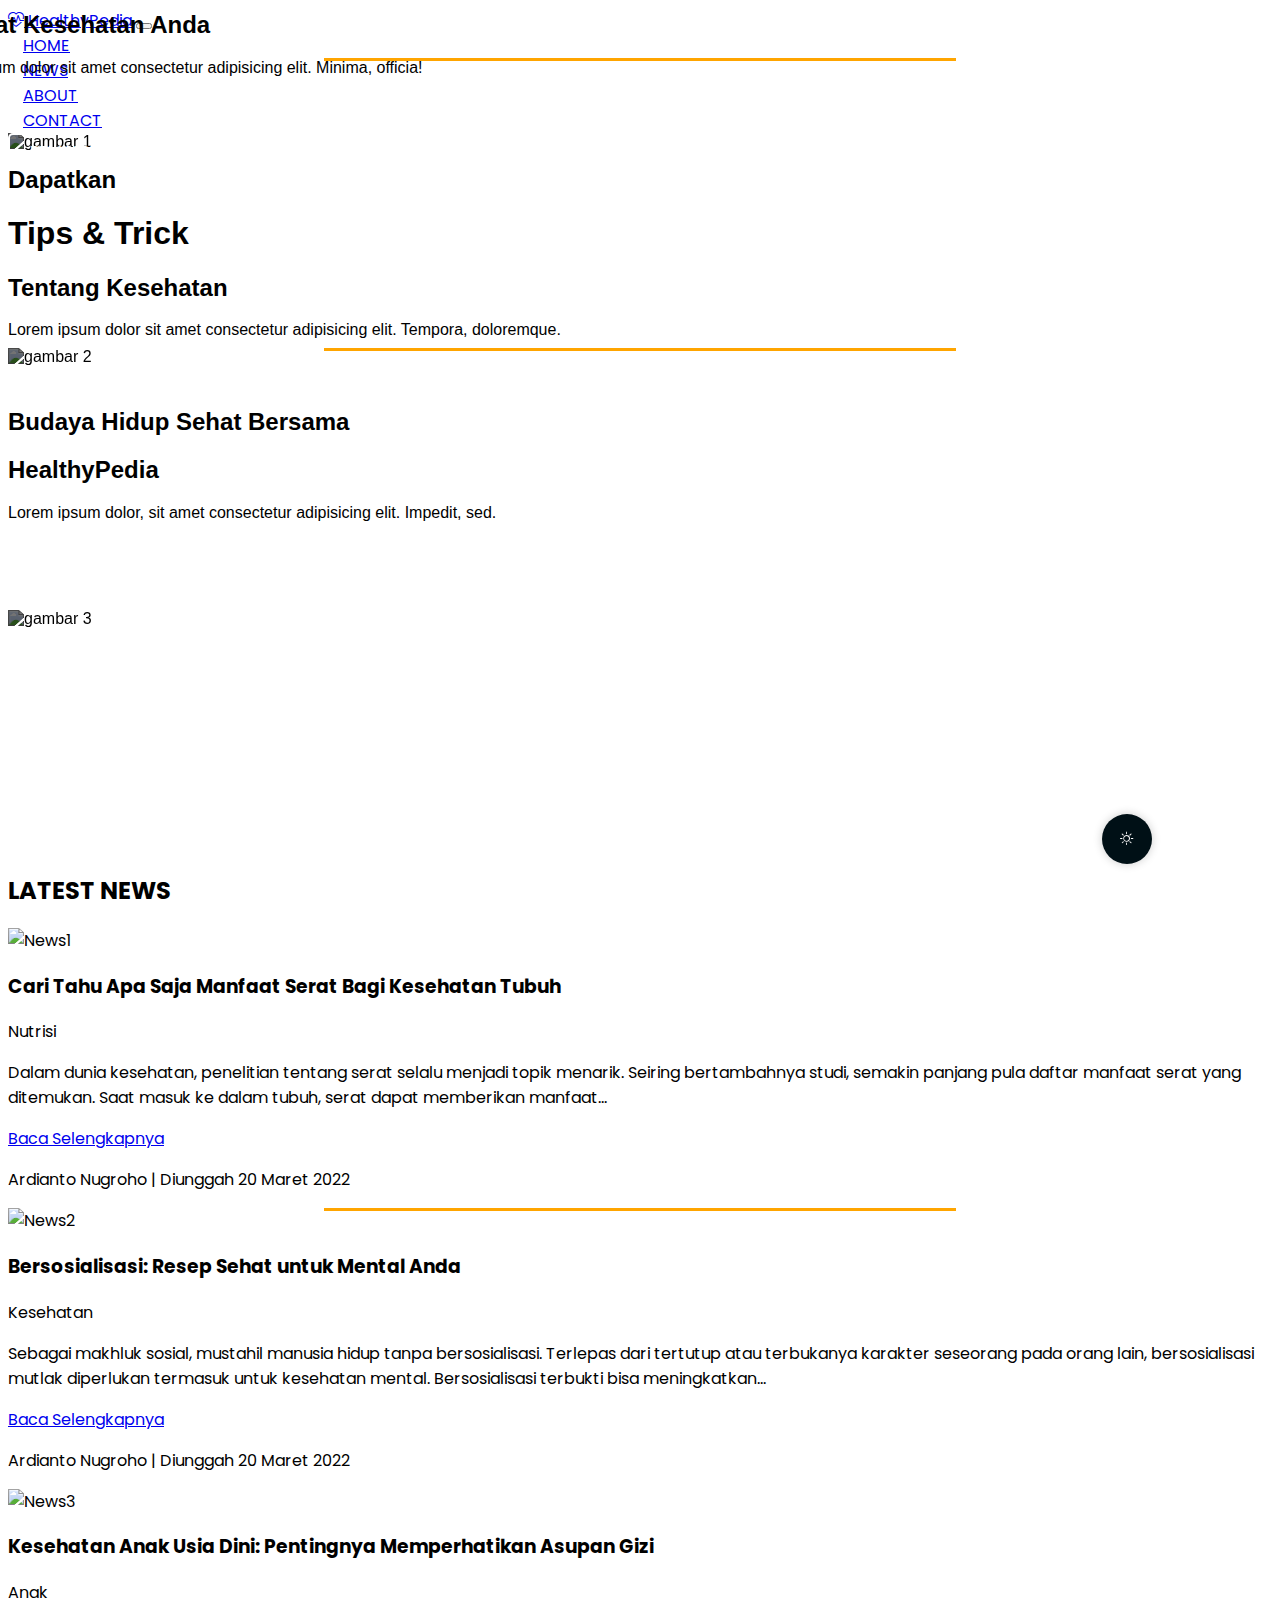
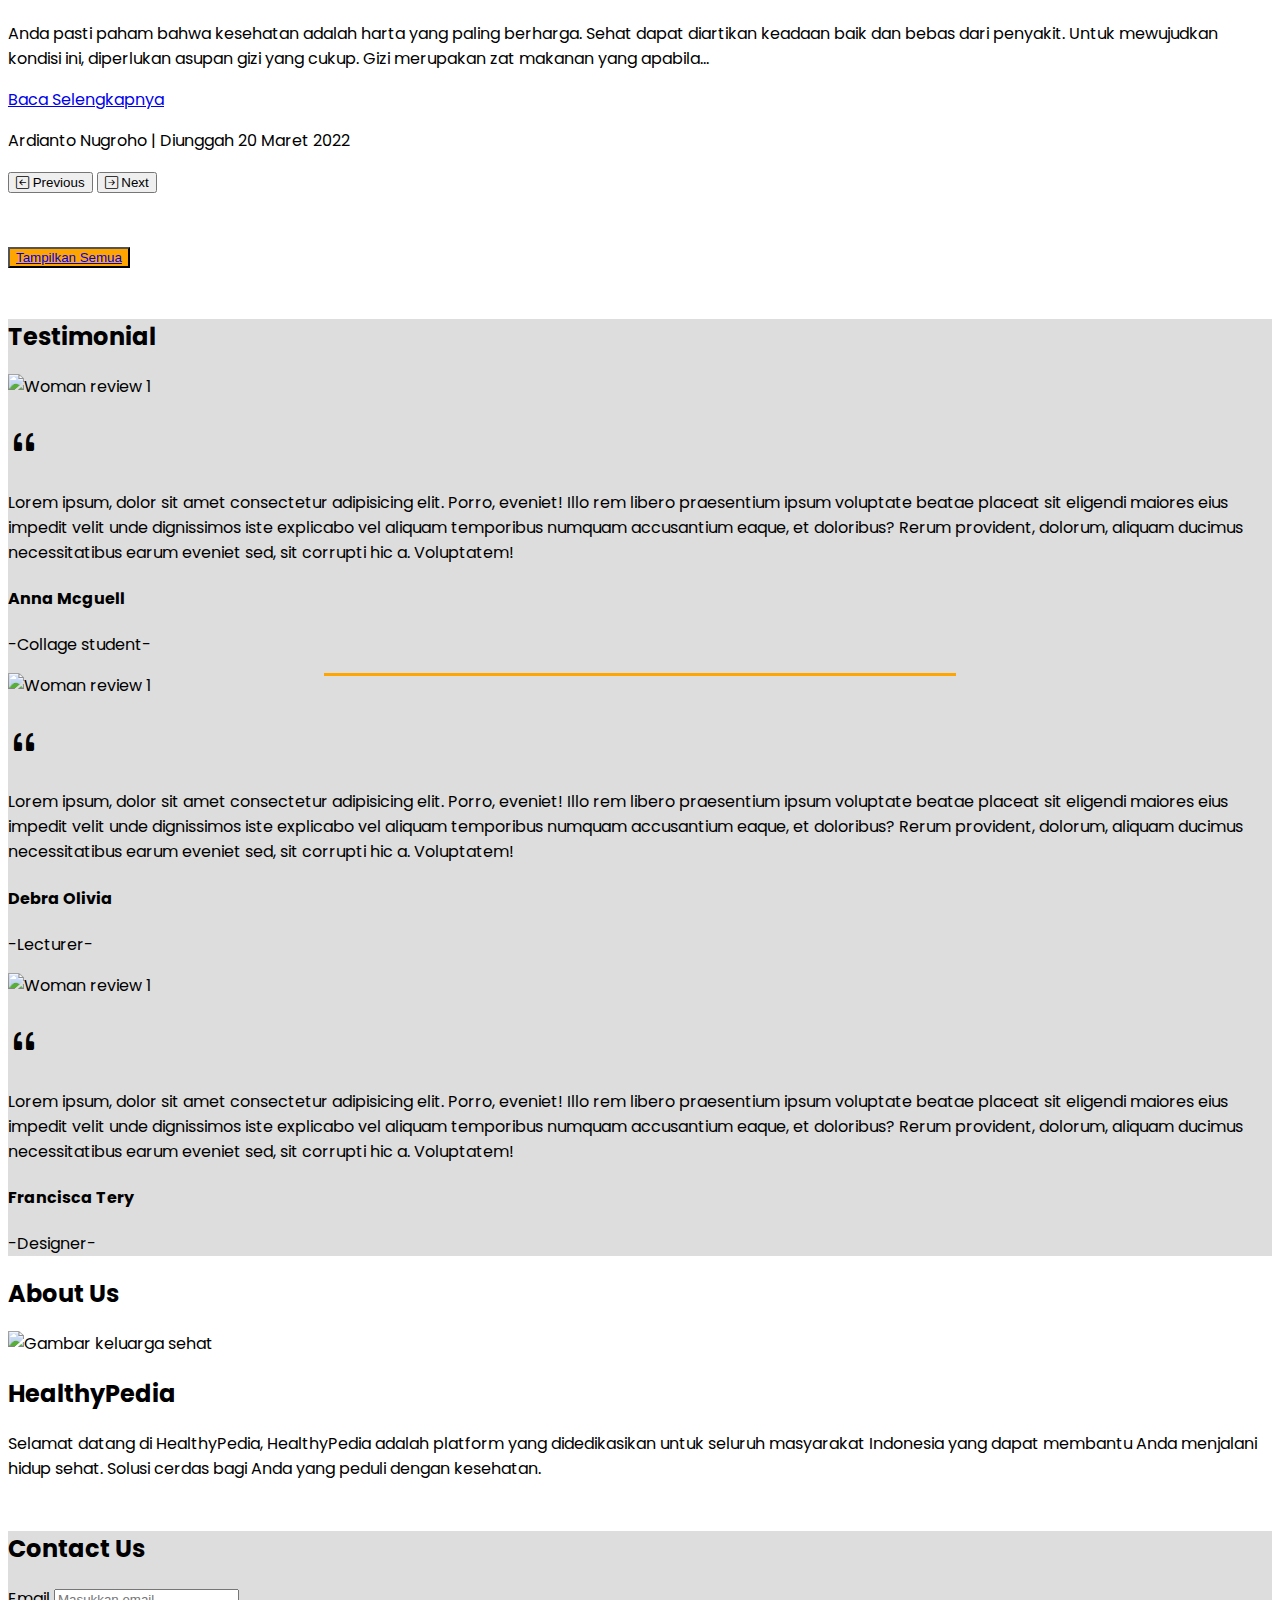
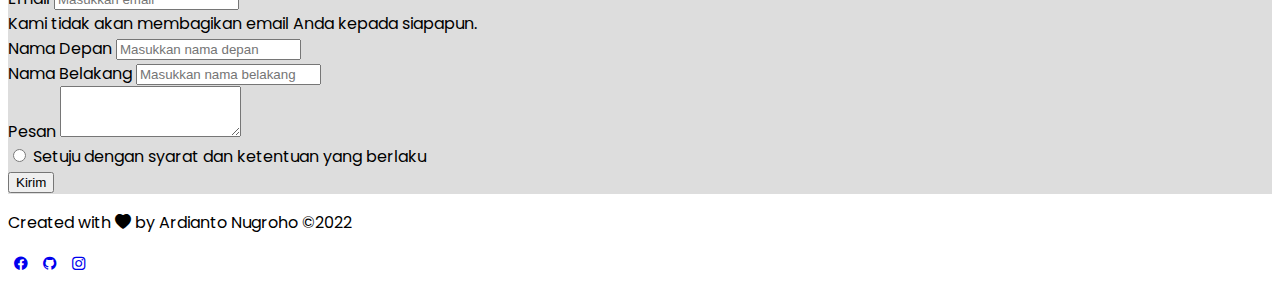
==== index.html @ a4212ca6 "Add file Website HealthyPedia" ====
<!DOCTYPE html>
<html lang="en">
  <head>
    <meta charset="UTF-8" />
    <meta http-equiv="X-UA-Compatible" content="IE=edge" />
    <meta name="viewport" content="width=device-width, initial-scale=1.0" />
    <title>Website Healthy Care</title>
    <!-- CSS only -->
    <link href="https://cdn.jsdelivr.net/npm/bootstrap@5.1.3/dist/css/bootstrap.min.css" rel="stylesheet" integrity="sha384-1BmE4kWBq78iYhFldvKuhfTAU6auU8tT94WrHftjDbrCEXSU1oBoqyl2QvZ6jIW3" crossorigin="anonymous" />

    <!-- Font Google API -->
    <link rel="preconnect" href="https://fonts.googleapis.com" />
    <link rel="preconnect" href="https://fonts.gstatic.com" crossorigin />
    <link href="https://fonts.googleapis.com/css2?family=Poppins&display=swap" rel="stylesheet" />

    <!-- Icon Bootstrap -->
    <link rel="stylesheet" href="https://cdn.jsdelivr.net/npm/bootstrap-icons@1.8.1/font/bootstrap-icons.css" />
    <link rel="stylesheet" href="style.css" />

    <!-- Use Jquery -->
    <script src="https://code.jquery.com/jquery-3.6.0.slim.min.js" integrity="sha256-u7e5khyithlIdTpu22PHhENmPcRdFiHRjhAuHcs05RI=" crossorigin="anonymous"></script>
    <script src="http://code.jquery.com/jquery-2.2.1.min.js"></script>
    <script>
      $(document).ready(function () {
        $(".preloader").fadeOut();
      });
    </script>
  </head>

  <body>
    <!-- Preloader -->
    <div class="preloader">
      <div class="loading">
        <img src="img/loader.gif" width="300" />
        <p class="text-center lead">Harap Tunggu</p>
      </div>
    </div>

    <span class="TurnBackground"
      ><button onclick="Turn()"><i class="bi bi-brightness-high"></i></button
    ></span>
    <!-- Navbar -->
    <nav class="navbar navbar-expand-lg bg-primary navbar-dark shadow-sm fixed-top text-primary">
      <div class="container">
        <a href="#" class="navbar-brand fs-4 text-white fw-bold"><i class="bi bi-heart-pulse"></i> HealthyPedia</a>
        <button class="navbar-toggler" data-bs-toggle="collapse" type="button" data-bs-target="#mobile-nav">
          <span class="navbar-toggler-icon"></span>
        </button>
        <div class="navbar-collapse collapse text-center" id="mobile-nav">
          <div class="navbar-nav ms-auto" id="myTab">
            <li class="nav-item">
              <a href="#home" class="nav-link active">Home</a>
            </li>
            <li class="nav-item">
              <a href="#blog" class="nav-link">News</a>
            </li>
            <li class="nav-item">
              <a href="#about" class="nav-link">About</a>
            </li>
            <li class="nav-item">
              <a href="#contact" class="nav-link">Contact</a>
            </li>
          </div>
        </div>
      </div>
    </nav>
    <!-- Akhir Navbar -->

    <!-- Jumbotron -->
    <div class="container-fluid jumbotron" id="home">
      <div id="carouselExampleSlidesOnly" class="carousel slide" data-bs-ride="carousel">
        <div class="carousel-inner">
          <div class="carousel-item active">
            <img src="img/wallpaper/jumbotron-1.jpg" class="img-fluid d-block w-100" alt="gambar 1" />
            <div class="container">
              <div class="carousel-caption d-block caption1">
                <h1 class="display-4 text-start fw-normal">Selamat Datang di<span class="fw-bolder text-primary"> HealthyPedia</span></h1>
                <h2 class="text-start">Sahabat <span class="fw-bolder text-primary">Kesehatan</span> Anda</h2>
                <p class="lead text-start">Lorem ipsum dolor sit amet consectetur adipisicing elit. Minima, officia!</p>
              </div>
              <button class="btnn">Pelajari Selengkapnya</button>
            </div>
          </div>
          <div class="carousel-item">
            <img src="img/wallpaper/jumbotron-2.jpg" class="img-fluid d-block w-100" alt="gambar 2" />
            <div class="container">
              <div class="carousel-caption caption2 d-block">
                <h2 class="display-3 text-center">Dapatkan</h2>
                <h1><span class="fw-bolder display-4 text-center text-primary">Tips & Trick</span></h1>
                <h2 class="text-center">Tentang Kesehatan</h2>
                <p class="lead text-center">Lorem ipsum dolor sit amet consectetur adipisicing elit. Tempora, doloremque.</p>
              </div>
              <button class="btnn btn2">Pelajari Selengkapnya</button>
            </div>
          </div>
          <div class="carousel-item">
            <img src="img/wallpaper/jumbotron-3.jpg" class="img-fluid d-block w-100" alt="gambar 3" />
            <div class="container">
              <div class="carousel-caption caption3 d-block">
                <h2 class="text-end">Budaya Hidup Sehat Bersama</h2>
                <h2 class="display-3 text-end fw-bold text-primary">HealthyPedia</h2>
                <p class="lead text-end">Lorem ipsum dolor, sit amet consectetur adipisicing elit. Impedit, sed.</p>
              </div>
              <button class="btnn btn3 text-end">Pelajari Selengkapnya</button>
            </div>
          </div>
        </div>
      </div>
    </div>
    <!-- Akhir Jumbotron -->

    <!-- Blog -->
    <section id="blog">
      <div class="container">
        <div class="row pt-5 mb-4">
          <h2 class="text-center pt-4 fw-bold">LATEST NEWS</h2>
          <span class="garis mb-4"></span>
        </div>
        <div id="carouselExampleIndicators" class="carousel slide" data-bs-ride="carousel">
          <div class="carousel-inner">
            <div class="carousel-item active">
              <div class="row justify-content-center">
                <div class="col-10">
                  <div class="card">
                    <img src="img/card-1.jpg" class="card-img-top" alt="News1" />
                    <div class="card-body bg-light text-dark">
                      <h3 class="card-title">Cari Tahu Apa Saja Manfaat Serat Bagi Kesehatan Tubuh</h3>
                      <div class="btn btn-warning btn-sm text-white mb-3">Nutrisi</div>
                      <p class="card-text">
                        Dalam dunia kesehatan, penelitian tentang serat selalu menjadi topik menarik. Seiring bertambahnya studi, semakin panjang pula daftar manfaat serat yang ditemukan. Saat masuk ke dalam tubuh, serat dapat memberikan
                        manfaat...
                      </p>
                      <a href="news1.html" class="text-decoration-none text-primary fs-5">Baca Selengkapnya</a>
                    </div>
                    <div class="card-footer bg-transparent"><p class="text-muted">Ardianto Nugroho | Diunggah 20 Maret 2022</p></div>
                  </div>
                </div>
              </div>
            </div>
            <div class="carousel-item">
              <div class="row justify-content-center">
                <div class="col-10">
                  <div class="card">
                    <img src="img/card-2.jpg" class="card-img-top" alt="News2" />
                    <div class="card-body bg-light text-dark">
                      <h3 class="card-title">Bersosialisasi: Resep Sehat untuk Mental Anda</h3>
                      <div class="btn btn-warning btn-sm text-white mb-3">Kesehatan</div>
                      <p class="card-text">
                        Sebagai makhluk sosial, mustahil manusia hidup tanpa bersosialisasi. Terlepas dari tertutup atau terbukanya karakter seseorang pada orang lain, bersosialisasi mutlak diperlukan termasuk untuk kesehatan mental.
                        Bersosialisasi terbukti bisa meningkatkan...
                      </p>
                      <a href="news2.html" class="text-decoration-none text-primary fs-5">Baca Selengkapnya</a>
                    </div>
                    <div class="card-footer bg-transparent"><p class="text-muted">Ardianto Nugroho | Diunggah 20 Maret 2022</p></div>
                  </div>
                </div>
              </div>
            </div>
            <div class="carousel-item">
              <div class="row justify-content-center">
                <div class="col-10">
                  <div class="card">
                    <img src="img/card-3.jpg" class="card-img-top" alt="News3" />
                    <div class="card-body bg-light text-dark">
                      <h3 class="card-title">Kesehatan Anak Usia Dini: Pentingnya Memperhatikan Asupan Gizi</h3>
                      <div class="btn btn-warning btn-sm text-white mb-3">Anak</div>
                      <p class="card-text">
                        Anda pasti paham bahwa kesehatan adalah harta yang paling berharga. Sehat dapat diartikan keadaan baik dan bebas dari penyakit. Untuk mewujudkan kondisi ini, diperlukan asupan gizi yang cukup. Gizi merupakan zat
                        makanan yang apabila...
                      </p>
                      <a href="news3.html" class="text-decoration-none text-primary fs-5">Baca Selengkapnya</a>
                    </div>
                    <div class="card-footer bg-transparent"><p class="text-muted">Ardianto Nugroho | Diunggah 20 Maret 2022</p></div>
                  </div>
                </div>
              </div>
            </div>
          </div>
          <button class="carousel-control-prev" type="button" data-bs-target="#carouselExampleIndicators" data-bs-slide="prev">
            <i class="bi bi-arrow-left-square text-secondary fs-1 me-4" aria-hidden="true"></i>
            <span class="visually-hidden">Previous</span>
          </button>
          <button class="carousel-control-next" type="button" data-bs-target="#carouselExampleIndicators" data-bs-slide="next">
            <i class="bi bi-arrow-right-square text-secondary fs-1 ms-4" aria-hidden="true"></i>
            <span class="visually-hidden">Next</span>
          </button>
        </div>
        <div class="separator"></div>
        <button class="btn btn-warning d-block mx-auto btn-lg mt-4" style="background-color: orange"><a href="#home" class="text-decoration-none text-white">Tampilkan Semua</a></button>
        <div class="separator"></div>
      </div>
    </section>
    <!-- Akhir Blog -->

    <!-- Testimoni -->
    <section class="text-dark pb-4" style="background-color: #ddd">
      <div class="container">
        <div class="row pt-5 mb-4">
          <h2 class="text-center pt-4 fw-bold">Testimonial</h2>
          <span class="garis mb-4"></span>
        </div>
        <div id="carouselExampleSlidesOnly" class="carousel slide" data-bs-ride="carousel">
          <div class="carousel-inner">
            <div class="carousel-item active">
              <div class="row justify-content-center">
                <div class="col-11 col-lg-4">
                  <img src="img/review-1.jpg" alt="Woman review 1" class="img-fluid rounded-circle mx-auto d-block" width="300" />
                </div>
                <div class="col-11 col-lg-6">
                  <h1><i class="bi bi-quote display-3 fw-bolder text-warning"></i></h1>
                  <p class="lead">
                    Lorem ipsum, dolor sit amet consectetur adipisicing elit. Porro, eveniet! Illo rem libero praesentium ipsum voluptate beatae placeat sit eligendi maiores eius impedit velit unde dignissimos iste explicabo vel aliquam
                    temporibus numquam accusantium eaque, et doloribus? Rerum provident, dolorum, aliquam ducimus necessitatibus earum eveniet sed, sit corrupti hic a. Voluptatem!
                  </p>
                  <h4 class="text-primary">Anna Mcguell</h4>
                  <p class="text-muted">-Collage student-</p>
                </div>
              </div>
            </div>
            <div class="carousel-item">
              <div class="row justify-content-center">
                <div class="col-11 col-lg-4">
                  <img src="img/review-2.jpg" alt="Woman review 1" class="img-fluid rounded-circle mx-auto d-block" width="300" />
                </div>
                <div class="col-11 col-lg-6">
                  <h1><i class="bi bi-quote display-3 fw-bolder text-warning"></i></h1>
                  <p class="lead">
                    Lorem ipsum, dolor sit amet consectetur adipisicing elit. Porro, eveniet! Illo rem libero praesentium ipsum voluptate beatae placeat sit eligendi maiores eius impedit velit unde dignissimos iste explicabo vel aliquam
                    temporibus numquam accusantium eaque, et doloribus? Rerum provident, dolorum, aliquam ducimus necessitatibus earum eveniet sed, sit corrupti hic a. Voluptatem!
                  </p>
                  <h4 class="text-primary">Debra Olivia</h4>
                  <p class="text-muted">-Lecturer-</p>
                </div>
              </div>
            </div>
            <div class="carousel-item">
              <div class="row justify-content-center">
                <div class="col-11 col-lg-4">
                  <img src="img/review-3.jpg" alt="Woman review 1" class="img-fluid rounded-circle mx-auto d-block" width="300" />
                </div>
                <div class="col-11 col-lg-6">
                  <h1><i class="bi bi-quote display-3 fw-bolder text-warning"></i></h1>
                  <p class="lead">
                    Lorem ipsum, dolor sit amet consectetur adipisicing elit. Porro, eveniet! Illo rem libero praesentium ipsum voluptate beatae placeat sit eligendi maiores eius impedit velit unde dignissimos iste explicabo vel aliquam
                    temporibus numquam accusantium eaque, et doloribus? Rerum provident, dolorum, aliquam ducimus necessitatibus earum eveniet sed, sit corrupti hic a. Voluptatem!
                  </p>
                  <h4 class="text-primary">Francisca Tery</h4>
                  <p class="text-muted">-Designer-</p>
                </div>
              </div>
            </div>
          </div>
        </div>
      </div>
    </section>
    <!-- Akhir Testimoni -->

    <!-- About -->
    <section id="about">
      <div class="container">
        <div class="row pt-5 mb-4">
          <h2 class="text-center pt-4 fw-bold">About Us</h2>
          <span class="garis mb-4"></span>
        </div>
        <div class="row justify-content-center">
          <div class="col-11 col-lg-5">
            <img src="img/about.jpg" alt="Gambar keluarga sehat" class="img-fluid rounded kotak d-block mx-auto pb-3" />
          </div>
          <div class="col-11 col-lg-6">
            <h2 class="display-3 fw-bold text-primary">HealthyPedia</h2>
            <p class="lead">
              Selamat datang di HealthyPedia, HealthyPedia adalah platform yang didedikasikan untuk seluruh masyarakat Indonesia yang dapat membantu Anda menjalani hidup sehat. Solusi cerdas bagi Anda yang peduli dengan kesehatan.
            </p>
          </div>
          <div class="separator"></div>
        </div>
      </div>
    </section>
    <!-- Akhir About -->

    <!-- Contact -->
    <section id="contact" class="text-dark pb-4" style="background-color: #ddd">
      <div class="container">
        <div class="row pt-5 mb-4">
          <h2 class="text-center pt-4 fw-bold">Contact Us</h2>
          <span class="garis mb-4"></span>
        </div>
        <div class="row justify-content-center">
          <div class="col-10">
            <div id="liveAlertPlaceholder"></div>
            <form action="#">
              <div class="mb-3">
                <label for="email" class="form-label">Email</label>
                <input type="email" class="form-control" autocomplete="off" id="email" placeholder="Masukkan email" required />
                <div id="emailHelp" class="form-text">Kami tidak akan membagikan email Anda kepada siapapun.</div>
              </div>
              <div class="row mb-3">
                <div class="col">
                  <label for="firstname" class="form-label">Nama Depan</label>
                  <input type="text" id="firstname" class="form-control" placeholder="Masukkan nama depan" required />
                </div>
                <div class="col">
                  <label for="lastname" class="form-label">Nama Belakang</label>
                  <input type="text" id="lastname" class="form-control" placeholder="Masukkan nama belakang" required />
                </div>
              </div>
              <div class="mb-3">
                <label for="message" class="form-label">Pesan</label>
                <textarea name="message" id="message" rows="3" class="form-control" required></textarea>
              </div>
              <div class="mb-3 form-check">
                <input type="radio" id="radio" class="form-check-input" required />
                <label for="radio" class="form-check-label">Setuju dengan syarat dan ketentuan yang berlaku</label>
              </div>
              <button type="button" class="btn btn-primary" id="liveAlertBtn">Kirim</button>
            </form>
          </div>
        </div>
      </div>
    </section>
    <!-- Akhir Contact Us -->

    <!-- Footer -->
    <footer class="container-fluid bg-primary text-white pb-1">
      <p class="text-center pt-4">Created with <i class="bi bi-heart-fill text-danger"></i> by Ardianto Nugroho &copy;2022</p>
      <div class="pb-2 text-center">
        <button class="scale1">
          <a href="https://web.facebook.com/rizky.nugroho.127" class="p-1"><i class="bi bi-facebook fs-2 text-white"></i></a>
        </button>
        <button class="scale1">
          <a href="https://github.com/ArdiantoN19" class="p-1"><i class="bi bi-github fs-2 scale1 text-dark"></i></a>
        </button>
        <button class="scale1">
          <a href="https://www.instagram.com/ardi_19n/" class="p-1"><i class="bi bi-instagram fs-2 scale1 text-danger"></i></a>
        </button>
      </div>
    </footer>
    <!-- Akhir Footer -->

    <!-- JavaScript Bundle with Popper -->
    <script src="https://cdn.jsdelivr.net/npm/bootstrap@5.1.3/dist/js/bootstrap.bundle.min.js" integrity="sha384-ka7Sk0Gln4gmtz2MlQnikT1wXgYsOg+OMhuP+IlRH9sENBO0LRn5q+8nbTov4+1p" crossorigin="anonymous"></script>
    <script>
      // Mengatur Kecepatan Slide Gambar
      var myCarousel = document.querySelector("#carouselExampleSlidesOnly");
      var carousel = new bootstrap.Carousel(myCarousel, {
        interval: 6000,
      });

      // Menampilkan alert
      var alertPlaceholder = document.getElementById("liveAlertPlaceholder");
      var alertTrigger = document.getElementById("liveAlertBtn");

      function alert(message, type) {
        var wrapper = document.createElement("div");
        wrapper.innerHTML = '<div class="alert alert-' + type + ' alert-dismissible" role="alert">' + message + '<button type="button" class="btn-close" data-bs-dismiss="alert" aria-label="Close"></button></div>';

        alertPlaceholder.append(wrapper);
      }

      if (alertTrigger) {
        alertTrigger.addEventListener("click", function () {
          alert("Terima kasih, tanggapan Anda telah kami terima", "warning");
        });
      }
    </script>

    <script>
      var firstTabEl = document.querySelector("#myTab li:last-child a");
      var firstTab = new bootstrap.Tab(firstTabEl);

      firstTab.show();
    </script>

    <!-- Use Jquery -->
    <script>
      $(document).ready(function () {
        $(".navbar-nav").on("click", "a", function () {
          $(".navbar-nav a.active").removeClass("active");
          $(this).addClass("active");
        });
      });
      $(document).ready(function () {
        $(".navbar-nav").on("scrol", "a", function () {
          $(".navbar-nav a.active").removeClass("active");
          $(this).addClass("active");
        });
      });
    </script>

    <!-- Mengubah warna background -->
    <script>
      function Turn() {
        var element = document.body;
        element.classList.toggle("dark-mode");
        var ubah = document.querySelector(".TurnBackground");
        ubah.classList.toggle("ubahTombol");
      }
    </script>
  </body>
</html>
---- style.css ----
* {
  box-sizing: border-box;
}
body {
  font-family: "Poppins";
  background-color: #fff;
}
.preloader {
  position: fixed;
  top: 0;
  left: 0;
  width: 100%;
  height: 100%;
  z-index: 9999;
  background-color: #fff;
}
.preloader .loading {
  position: absolute;
  left: 50%;
  top: 40%;
  transform: translate(-40%, -50%);
  font: 14px arial;
}
.nav-link {
  text-transform: uppercase;
  margin-left: 15px;
}
.nav-link:hover::after {
  content: "";
  display: block;
  border-bottom: 3px solid orange;
  width: 50%;
  margin: auto;
  margin-bottom: -3px !important;
}
.active::after {
  content: "" !important;
  display: block !important;
  border-bottom: 3px solid orange !important;
  width: 50% !important;
  margin: auto !important;
  margin-bottom: -3px !important;
}

.jumbotron {
  height: 80vh;
  padding: 0;
  margin: 0;
  font-family: Verdana, Geneva, Tahoma, sans-serif;
  animation: SlideInUp 0.38s both;
}
.jumbotron .carousel-item img {
  height: 85vh;
  width: 100%;
  filter: brightness(45%);
}
.caption1 {
  transform: translateY(-220px);
  margin-left: -85px;
  text-shadow: 1px 1px 3px rgba(255, 255, 255, 0.1);
}
.caption2 {
  transform: translateY(-220px);
  text-shadow: 1px 1px 3px rgba(255, 255, 255, 0.1);
}
.caption3 {
  transform: translateY(-240px);
  margin-right: -65px;
  text-shadow: 1px 1px 3px rgba(255, 255, 255, 0.1);
}
.btnn {
  transform: translateY(-180px);
  z-index: 1;
  border-radius: 5px;
  background-color: transparent;
  border: 2px solid #fff;
  color: #fff;
  padding: 8px 20px;
  text-transform: uppercase;
}
.btnn:hover {
  background-color: #007aaa;
  border: 2px solid #007aaa;
  color: white;
}
.btn2 {
  display: block;
  width: auto;
  margin: auto;
}
.btn3 {
  float: right;
  margin-right: 20px;
  transform: translateY(-200px);
}
.separator {
  margin-bottom: 50px;
}

/* Animasi */
@keyframes SlideInUp {
  0% {
    transform: translate3d(0, 10px, 0);
    opacity: 0;
  }
  100% {
    transform: translate3d(0, 0, 0);
    opacity: 1;
  }
}

.TurnBackground {
  position: fixed;
  bottom: 4%;
  right: 10%;
  width: 50px;
  height: 50px;
  border-radius: 50%;
  background-color: #001016;
  z-index: 1000;
  cursor: pointer;
  text-align: center;
  animation: SlideInUp 0.4s both;
  display: flex;
  align-items: center;
  justify-content: center;
  box-shadow: 0 0 10px rgba(0, 0, 0, 0.2);
}
.TurnBackground button {
  color: white;
  background: none;
  border: none;
}
.dark-mode {
  background-color: #001016;
  color: #fff;
}
.ubahTombol {
  background-color: #0092cc;
  box-shadow: 0 0 10px rgba(0, 119, 167, 0.2);
}
.garis {
  width: 100px;
  border-bottom: 3px solid orange;
  margin: auto;
}
#blog {
  animation: SlideInUp 0.38s both;
}
.scale1 {
  border: none;
  background-color: transparent;
}
.scale1:hover {
  -ms-transform: scale(1.3, 1.3);
  -webkit-transform: scale(1.3, 1.3);
  transform: scale(1.3, 1.3);
}
.kotak {
  width: 350px;
  height: 450px;
}

/* Responsive */
/* Tablet */
@media screen and (max-width: 768px) {
  .caption1 {
    transform: translateY(-180px);
    margin-left: -73px;
    text-shadow: 1px 1px 3px rgba(255, 255, 255, 0.1);
  }
  .caption2 {
    transform: translateY(-140px);
    text-shadow: 1px 1px 3px rgba(255, 255, 255, 0.1);
  }
  .caption3 {
    transform: translateY(-180px);
    margin-right: -70px;
    text-shadow: 1px 1px 3px rgba(255, 255, 255, 0.1);
  }
  .btnn {
    transform: translateY(-120px);
    padding: 5px 13px;
  }
  .TurnBackground {
    position: fixed;
    right: 5%;
  }
}

/* Mobile */
@media screen and (max-width: 576px) {
  .caption1 {
    transform: translateY(-160px);
    margin-left: -53px;
    text-shadow: 1px 1px 3px rgba(255, 255, 255, 0.1);
  }
  .caption2 {
    transform: translateY(-150px);
    text-shadow: 1px 1px 3px rgba(255, 255, 255, 0.1);
  }
  .caption3 {
    transform: translateY(-180px);
    margin-right: -50px;
    text-shadow: 1px 1px 3px rgba(255, 255, 255, 0.1);
  }
  .btnn {
    transform: translateY(-120px);
    padding: 4px 10px;
  }
}
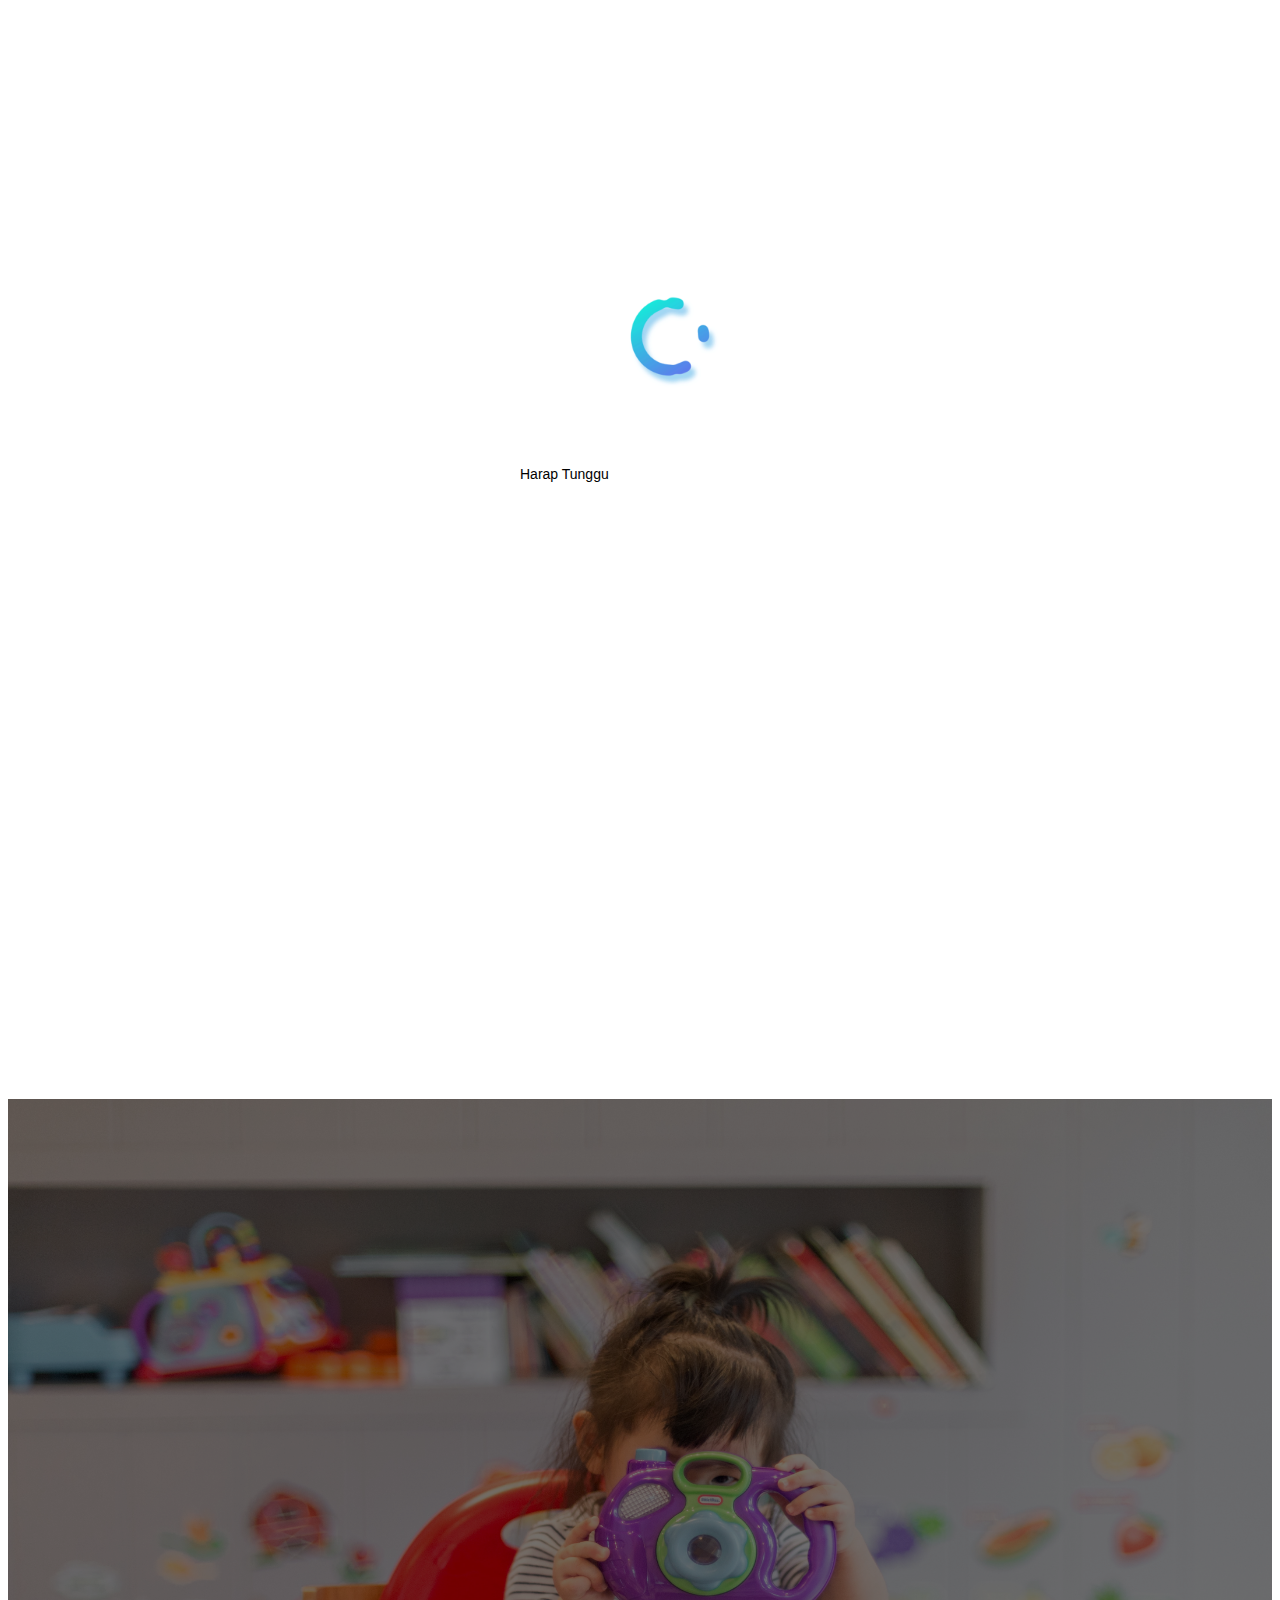
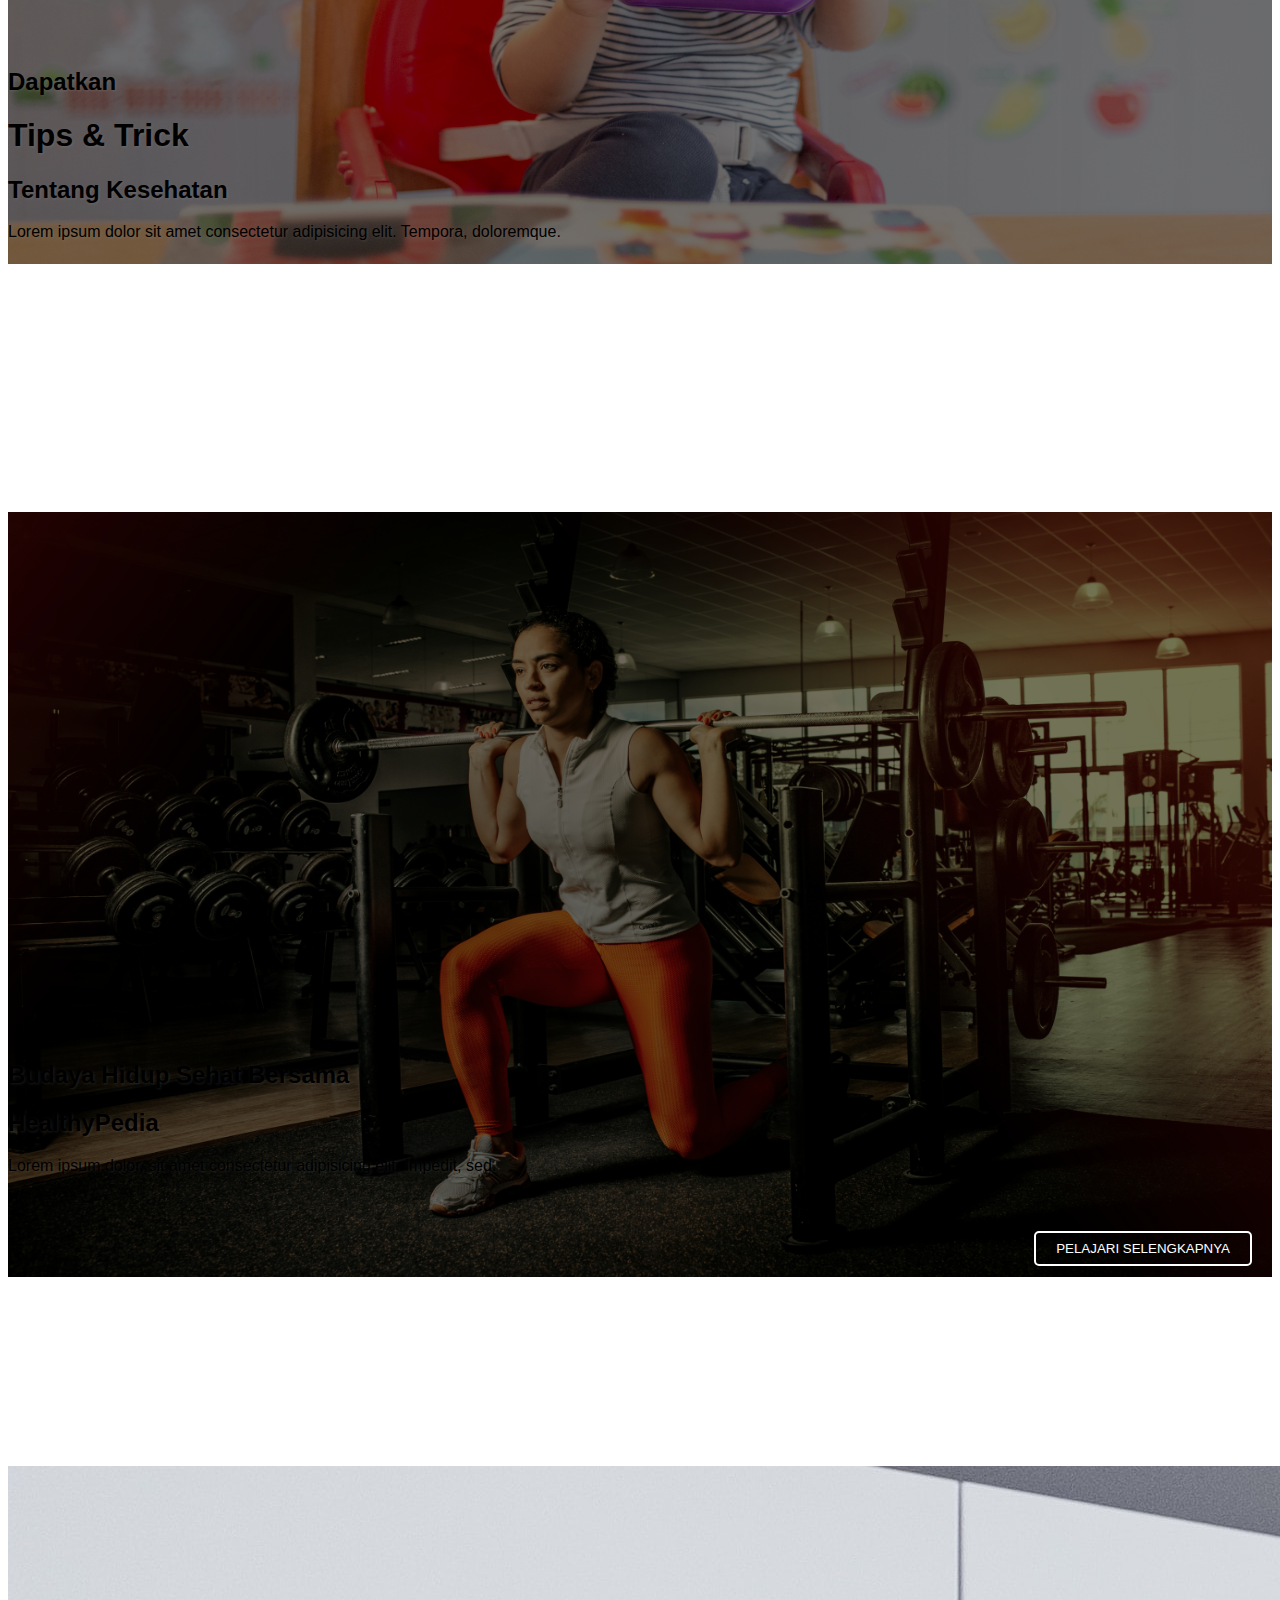
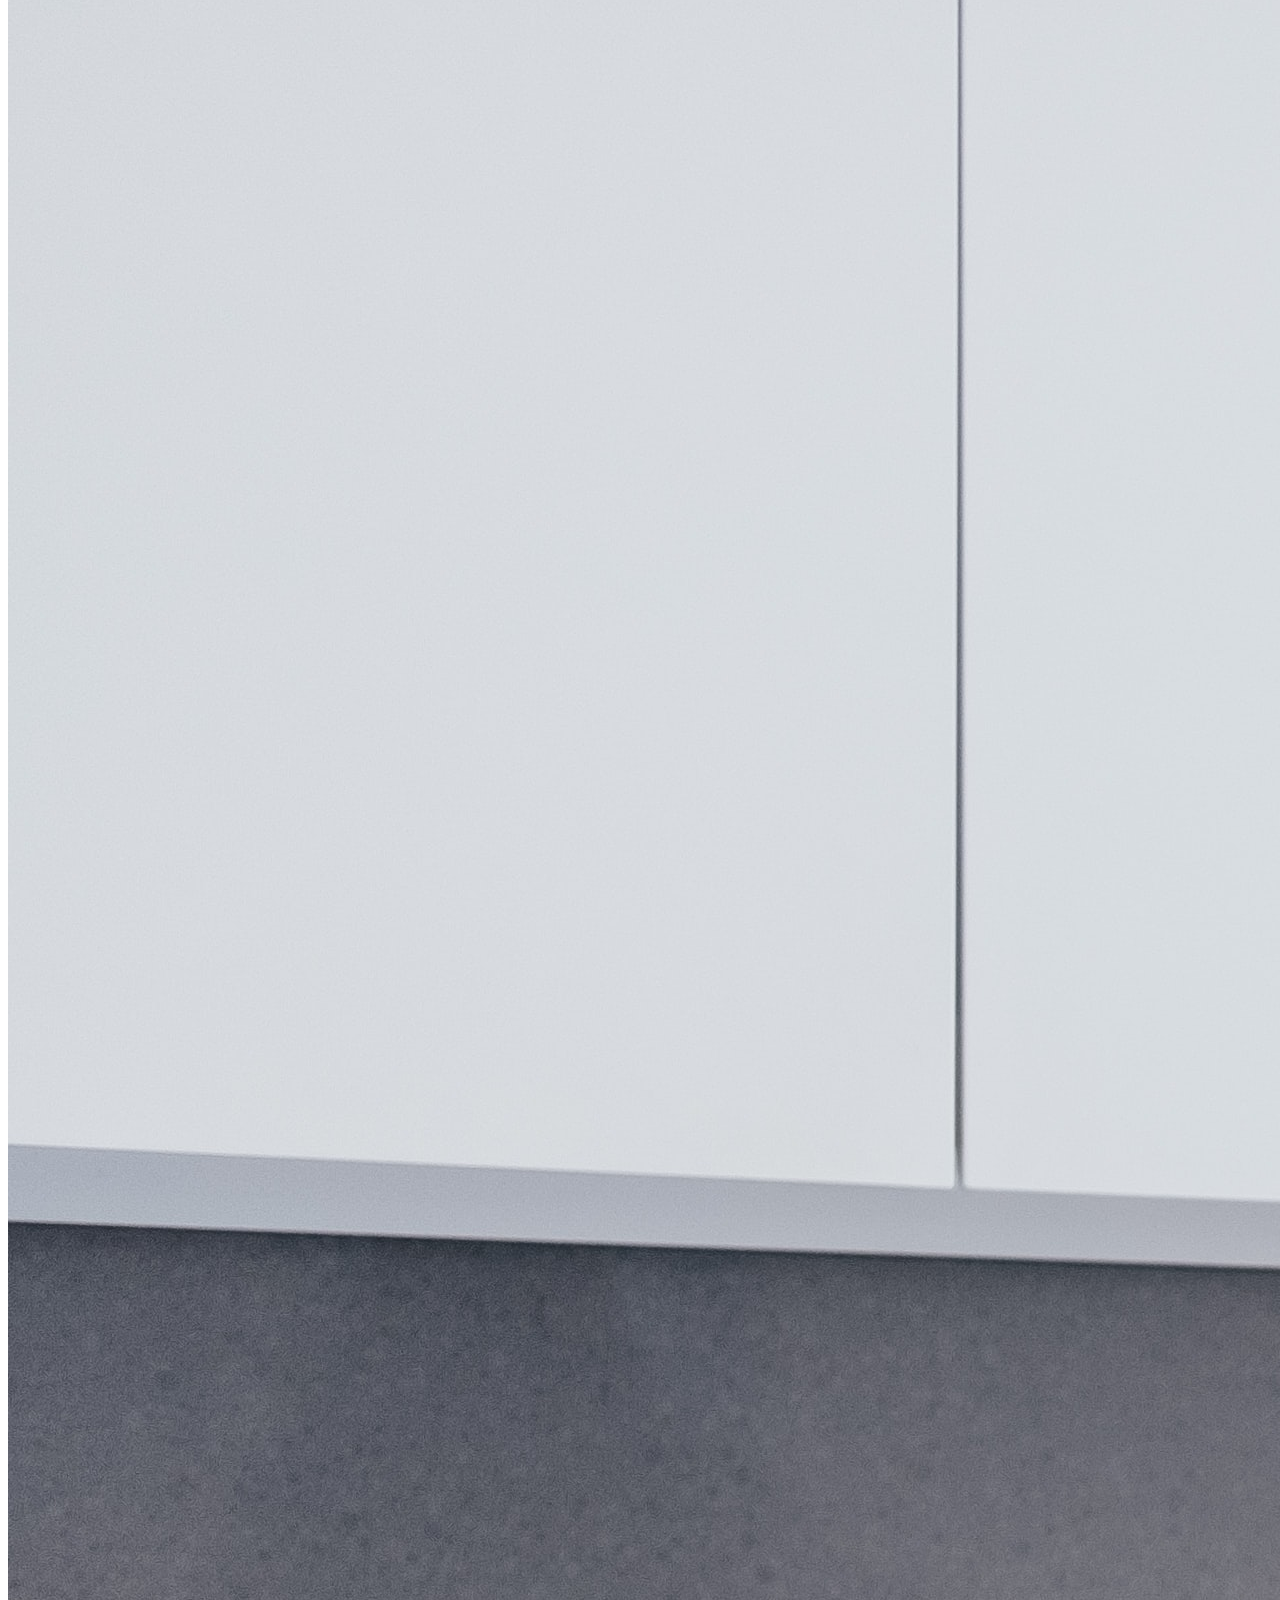
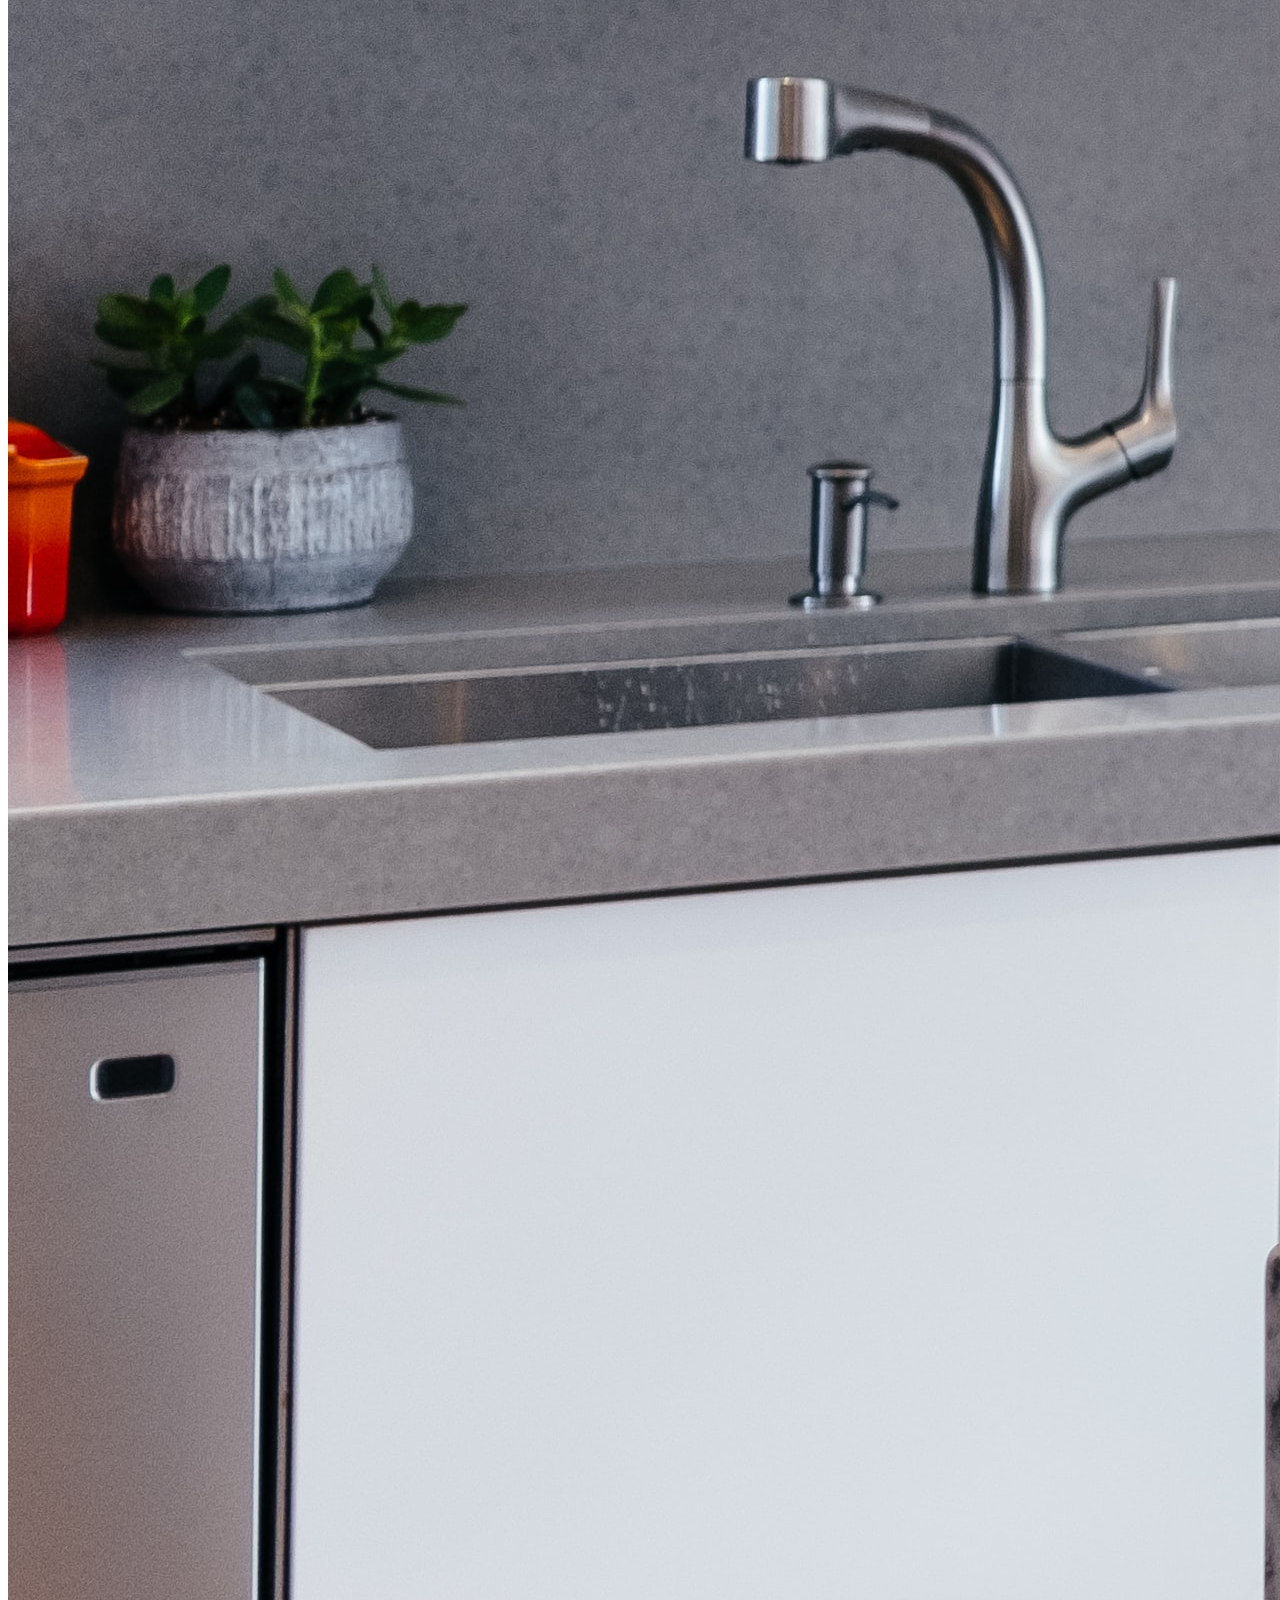
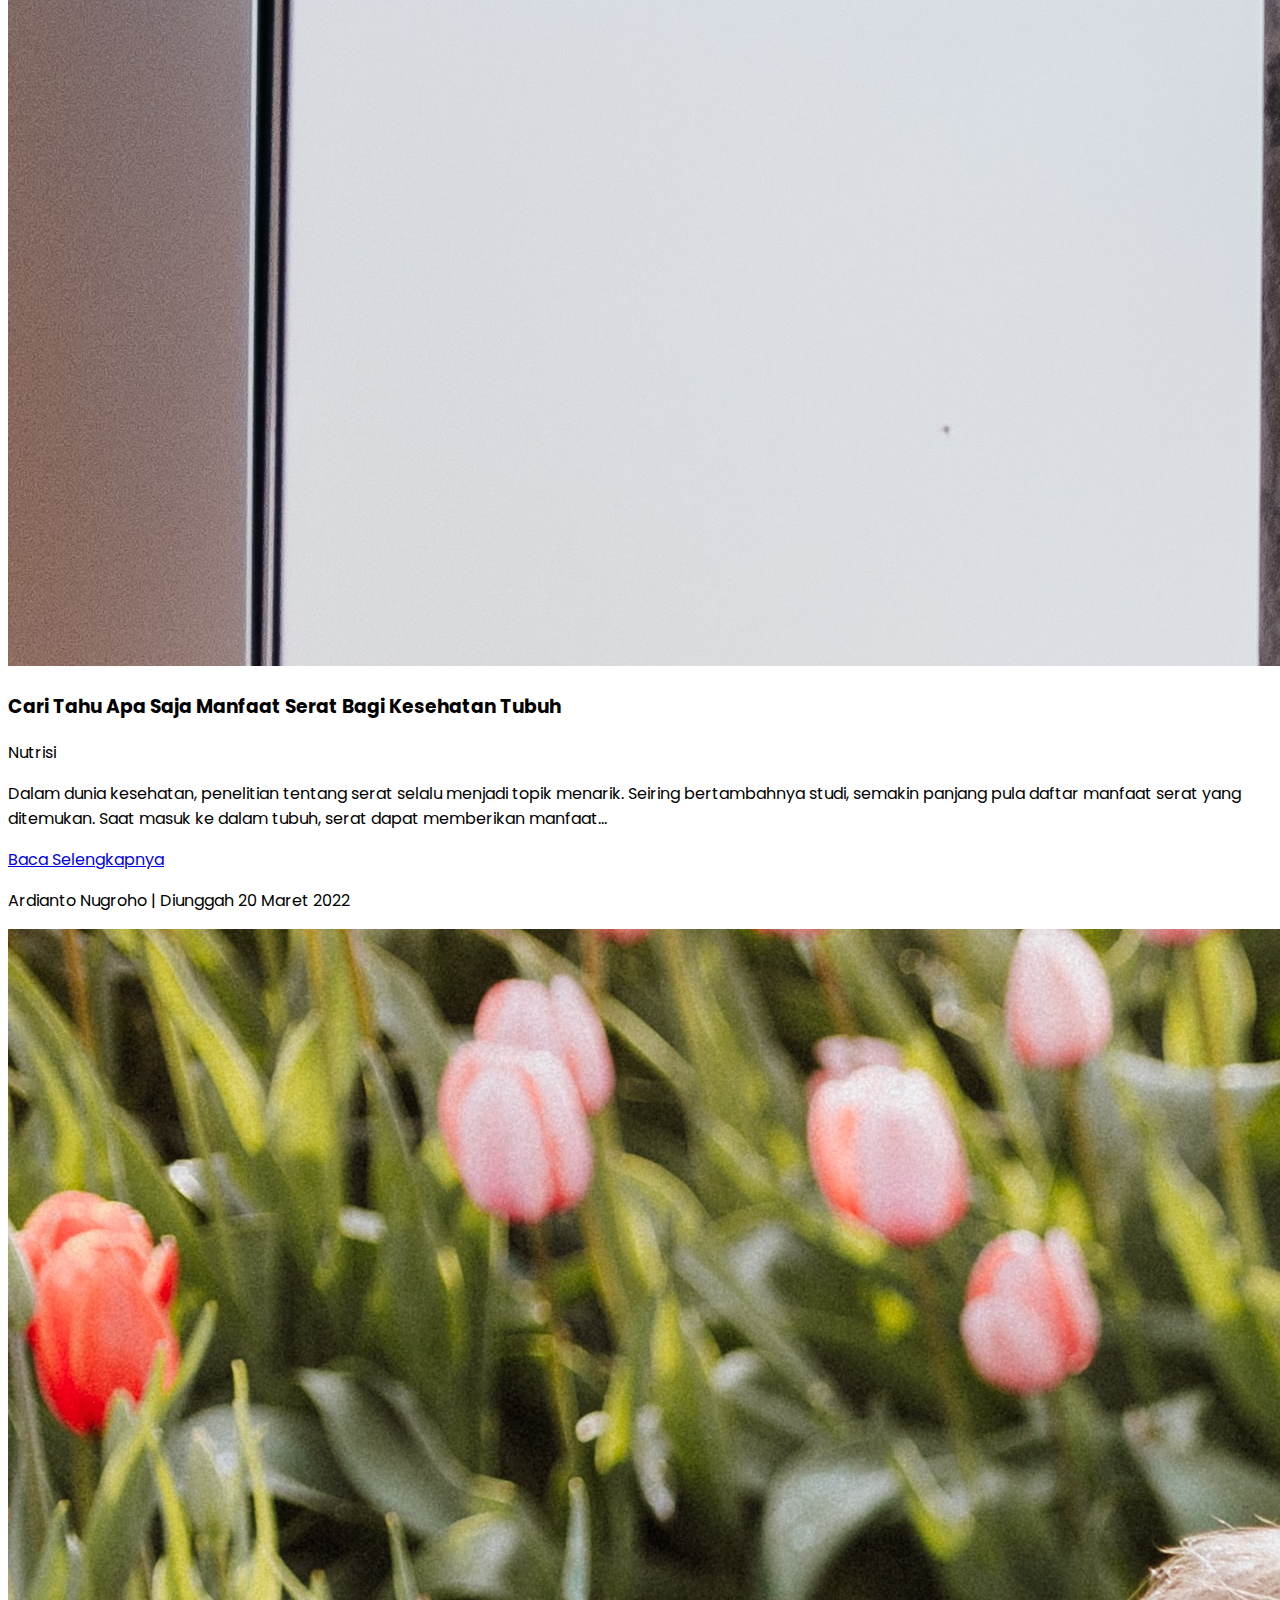
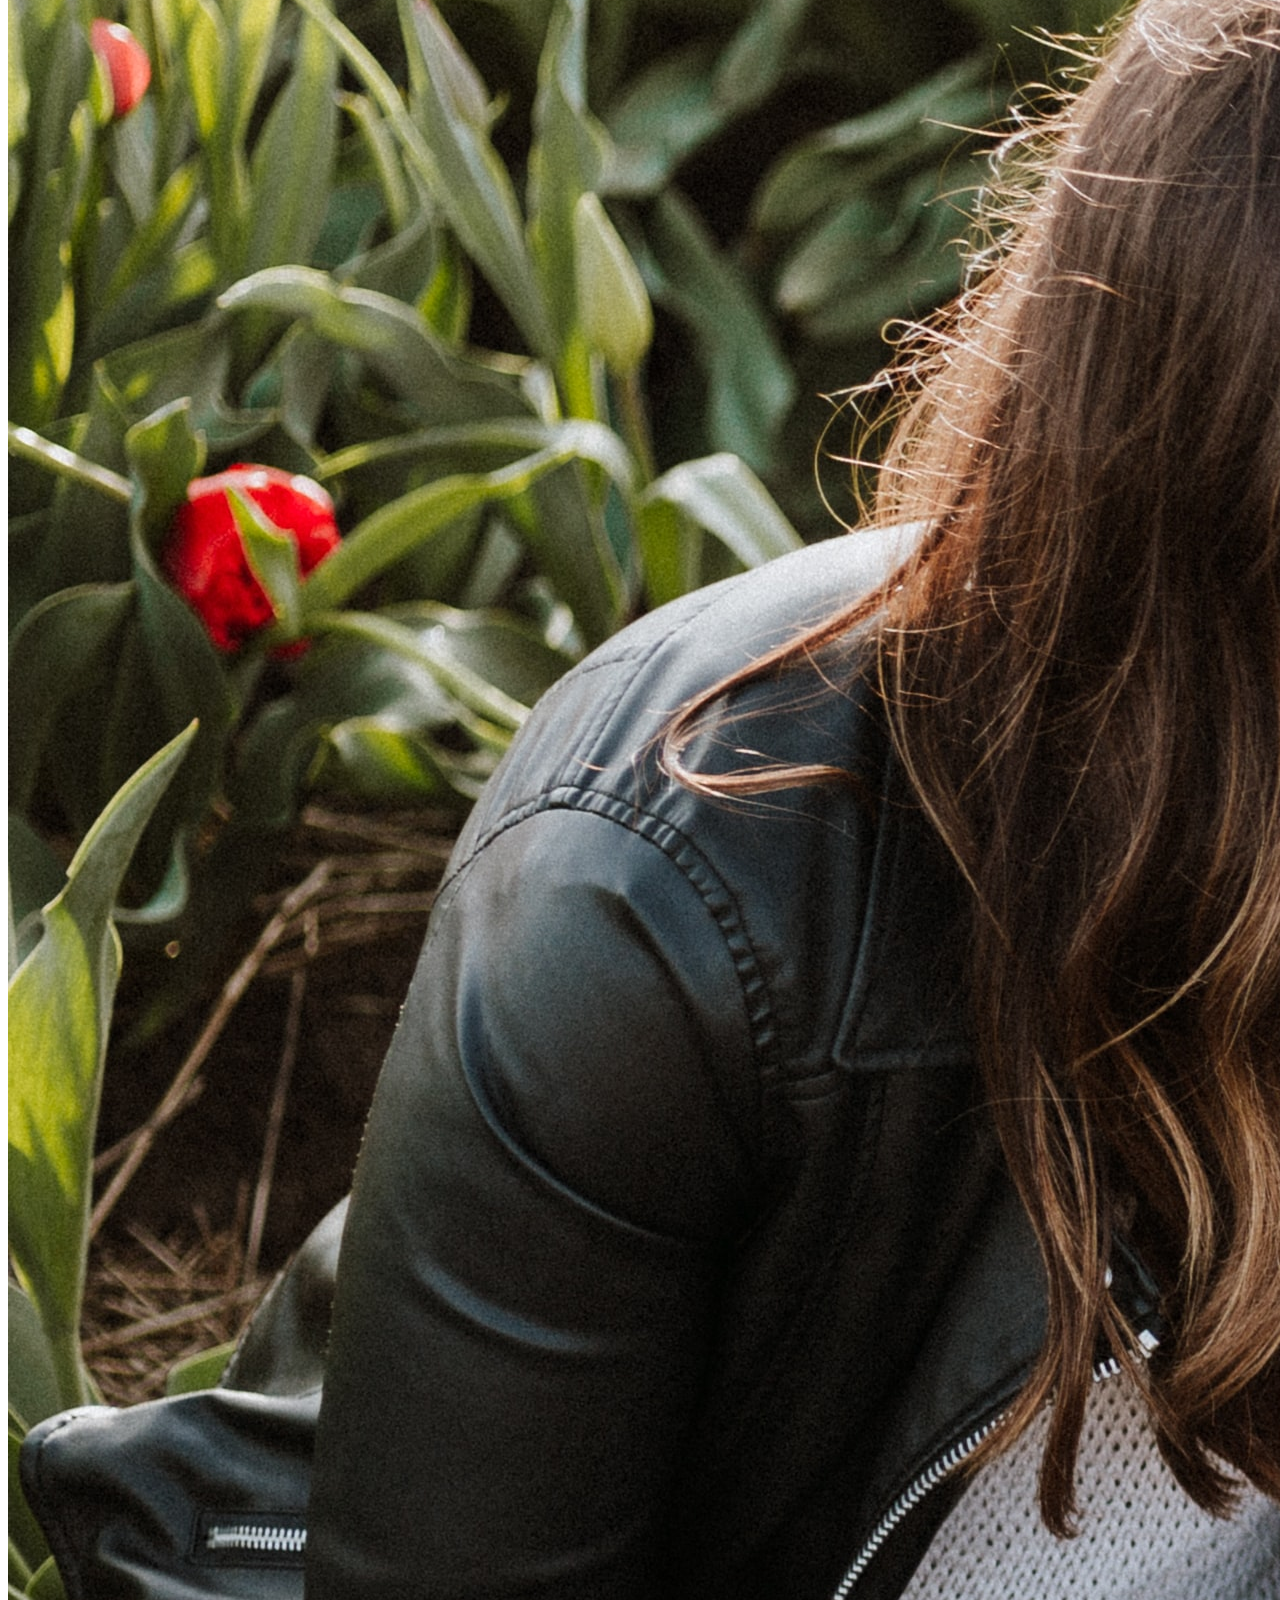
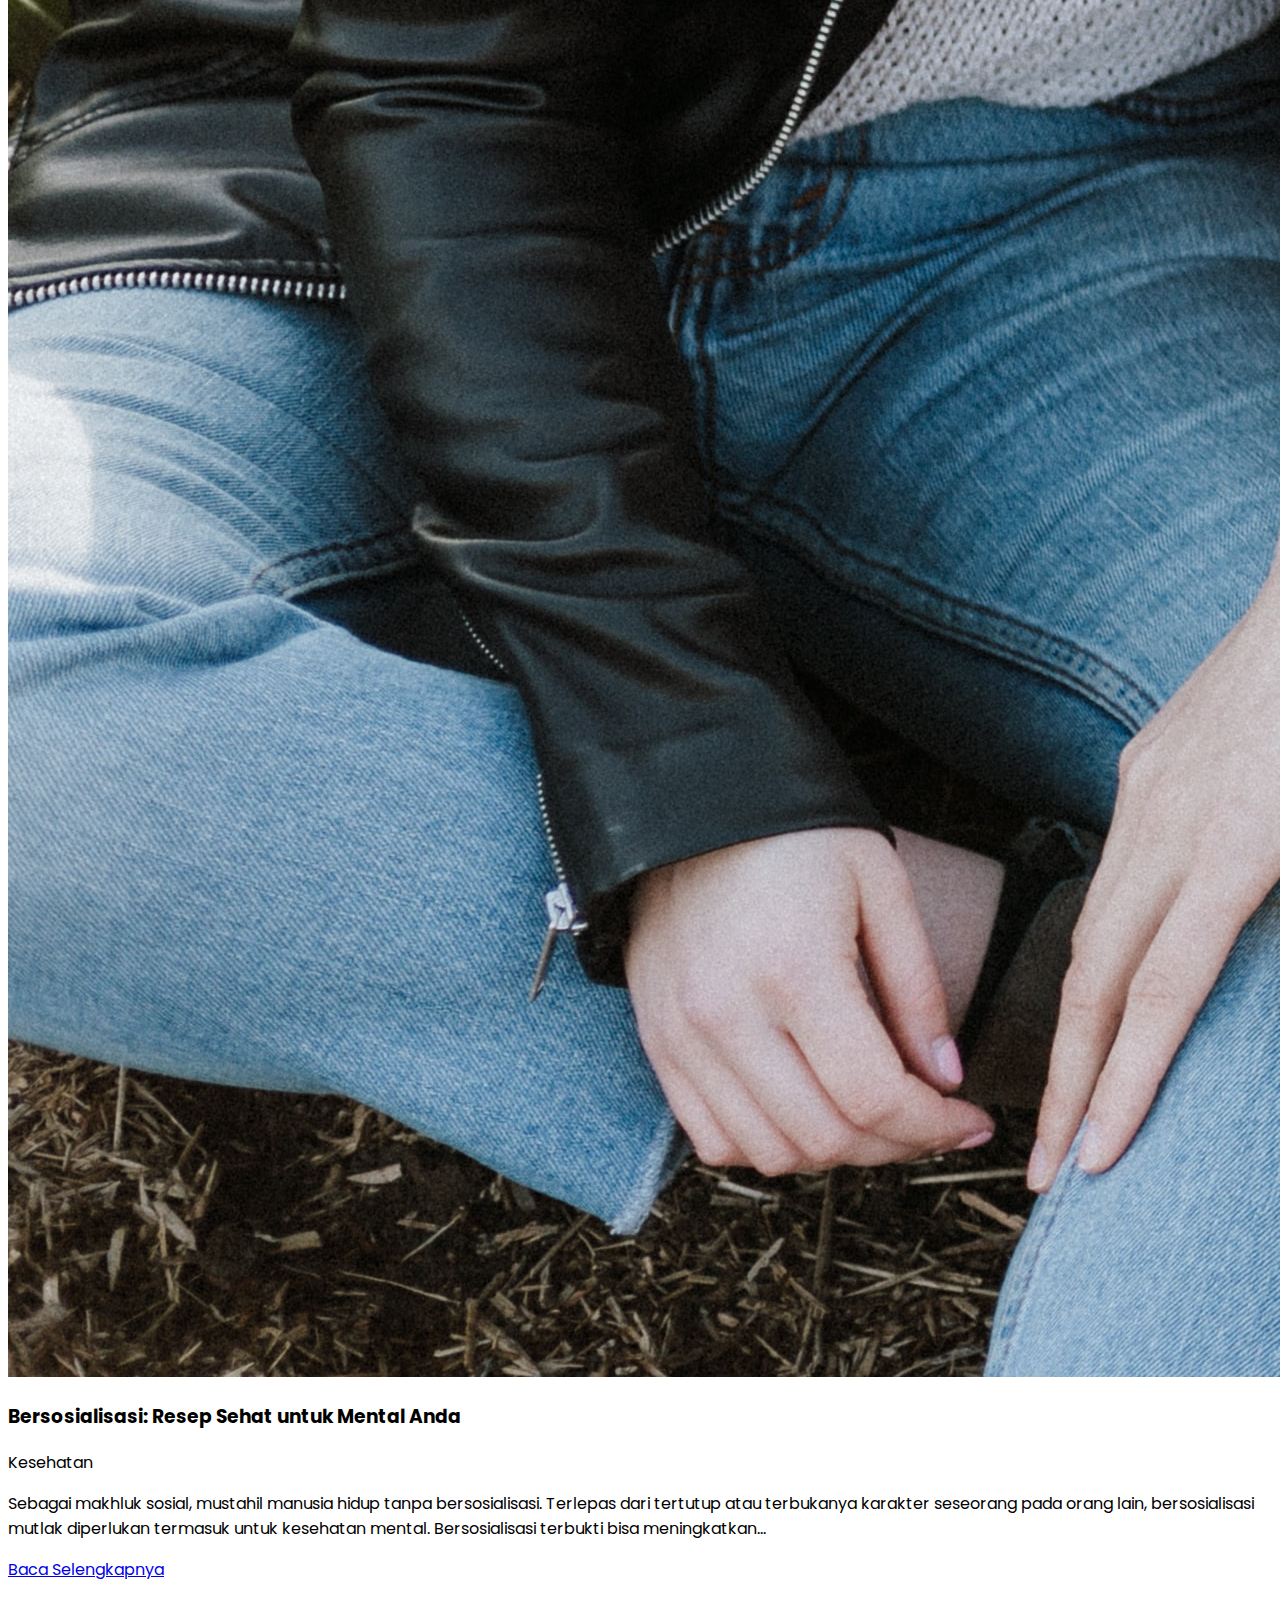
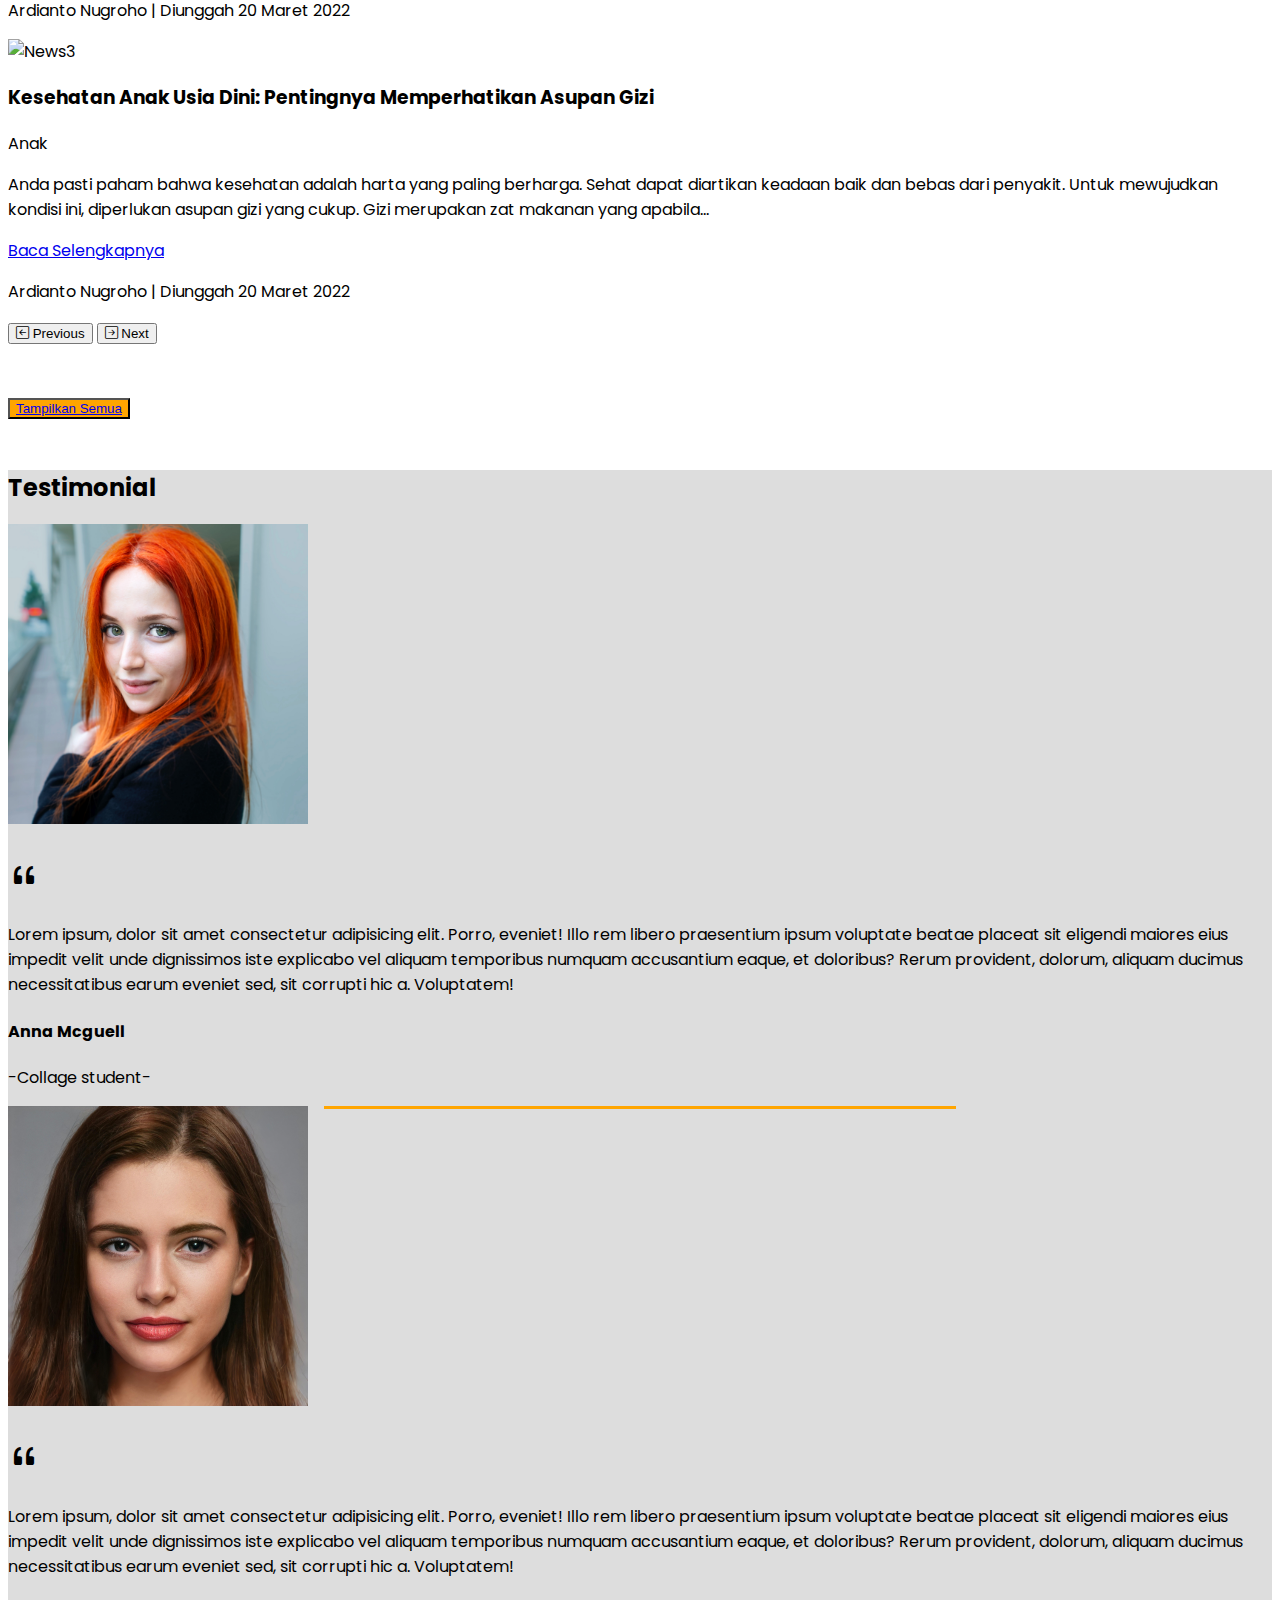
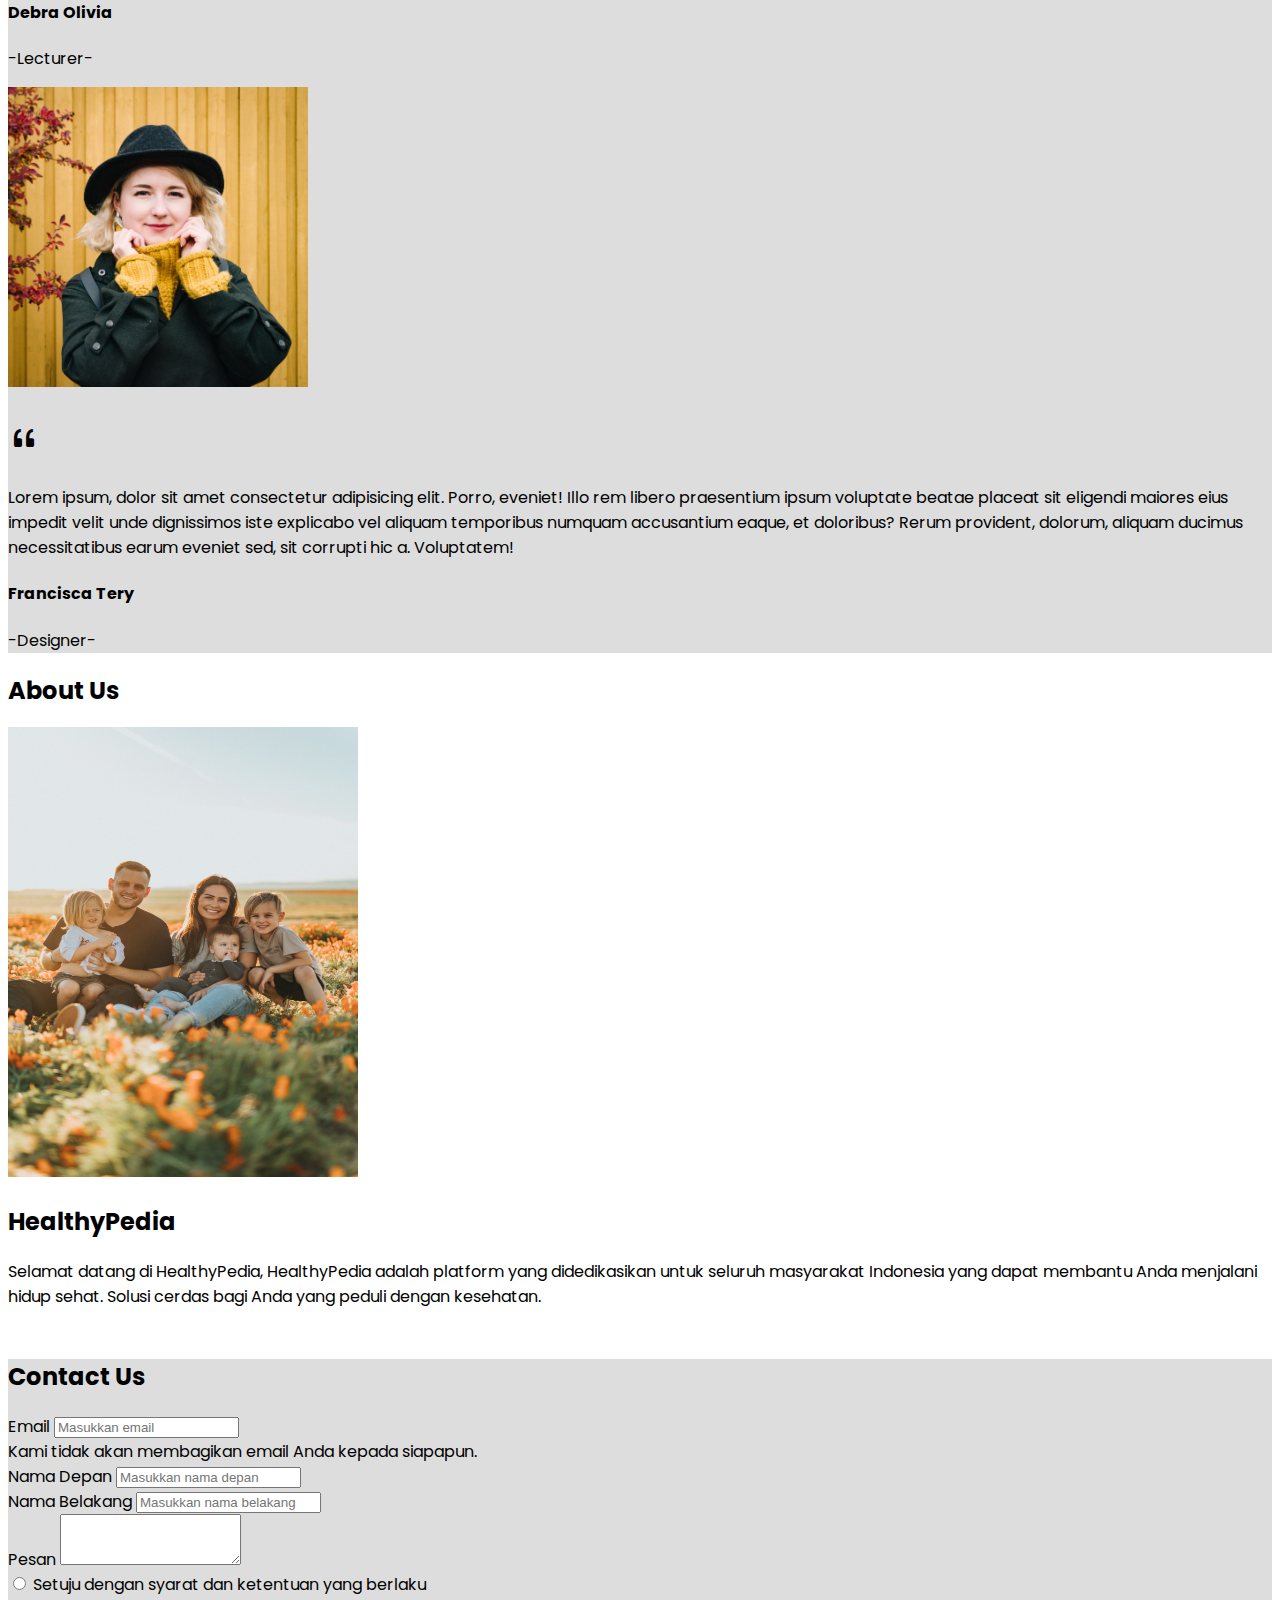
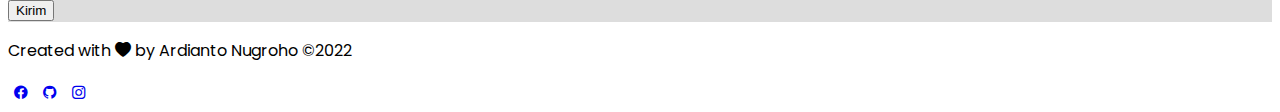
==== commit 8cd69a1f: "Update index.html" ====
--- a/index.html
+++ b/index.html
@@ -18,13 +18,21 @@
     <link rel="stylesheet" href="style.css" />
 
     <!-- Use Jquery -->
-    <script src="https://code.jquery.com/jquery-3.6.0.slim.min.js" integrity="sha256-u7e5khyithlIdTpu22PHhENmPcRdFiHRjhAuHcs05RI=" crossorigin="anonymous"></script>
-    <script src="http://code.jquery.com/jquery-2.2.1.min.js"></script>
+    <script src="https://code.jquery.com/jquery-3.6.0.min.js" integrity="sha256-/xUj+3OJU5yExlq6GSYGSHk7tPXikynS7ogEvDej/m4=" crossorigin="anonymous"></script>
     <script>
-      $(document).ready(function () {
-        $(".preloader").fadeOut();
-      });
+//       $(document).ready(function () {
+//         $(".preloader").fadeOut();
+//       });
+     var delay = 8000;
+ 
+    $(window).on('load', function() {
+      setTimeout(function(){
+         $(".preloader").hide();
+          $(".loading").hide();
+      },delay);
+    });
     </script>
+    
   </head>
 
   <body>
